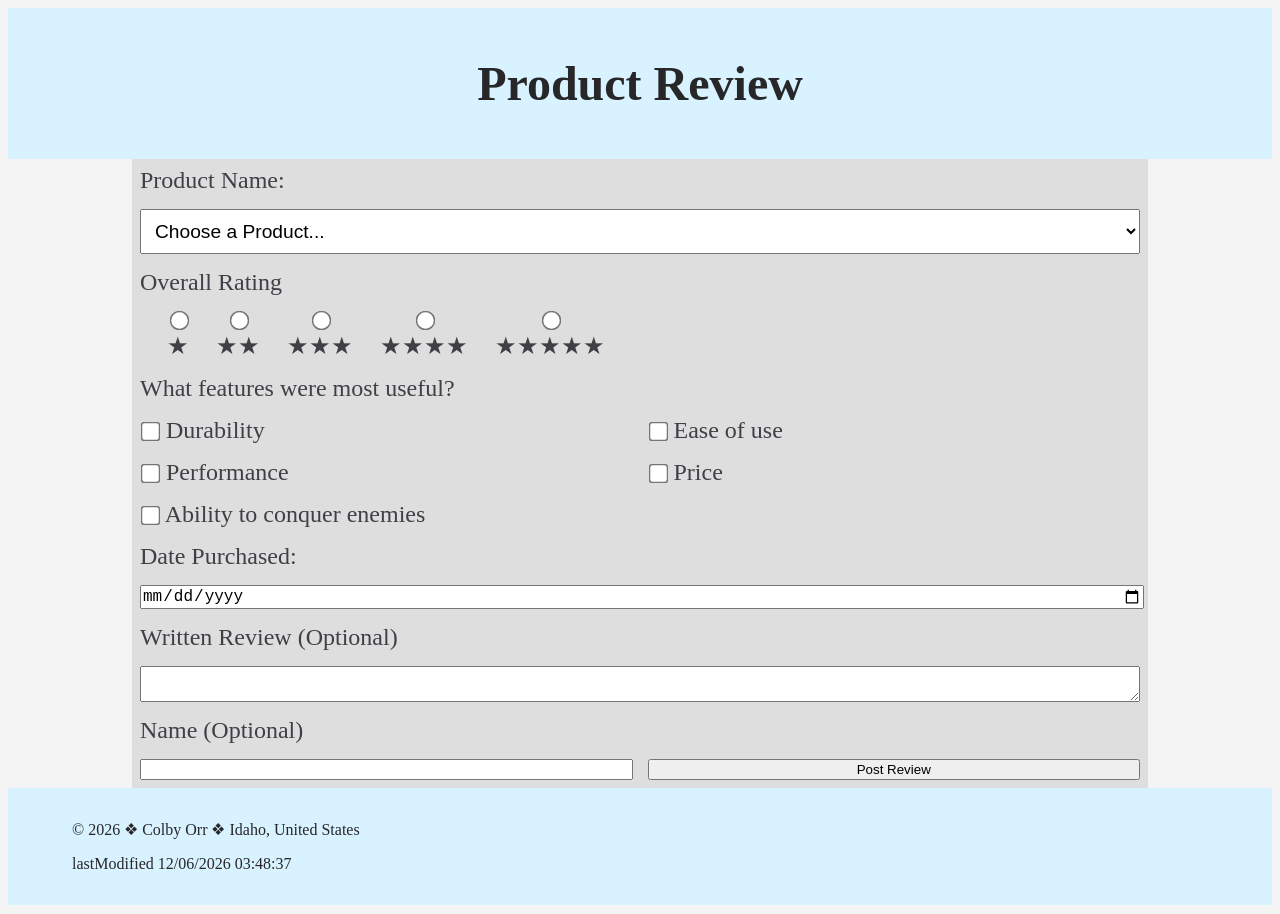
==== form.html @ 7cdf7e17 "changes 2" ====
<!DOCTYPE html>
<html lang="en">
<head>
    <meta charset="UTF-8">
    <meta name="viewport" content="width=device-width, initial-scale=1.0">
    <meta name="description"
      content="WDD 131 – Dynamic Web Fundamentals, Colby Orr, this is a submission form for the week 05 assignment">
    <meta name="author" content="Colby Orr">

    <link rel="preconnect" href="https://fonts.googleapis.com">
    <link rel="preconnect" href="https://fonts.gstatic.com" crossorigin>
    <link href="https://fonts.googleapis.com/css2?family=Roboto&display=swap" rel="stylesheet">

    <link rel="stylesheet" href="styles/form.css">
    <link rel="stylesheet" href="styles/form-large.css">
    <script src="scripts/form.js" defer></script>
    <title>WDD 131 – Dynamic Web Fundamentals – Colby Orr</title>
</head>

<body>
    <header>
        <h1>
            Product Review
        </h1>
    </header>
    <main>
      <form method="get" action="review.html">

        <label for="date">Product Name:</label>
        <select id="product" name="product" required>
          <option value="" disabled selected>Choose a Product...</option>
        </select>

        <label class="review-description">Overall Rating</label>

        <div class="rating">

          <div class="rating-option">
            <input type="radio" id="rating1" name="rating" value="1" required>
            <label for="rating1">★</label>
          </div>

          <div class="rating-option">
            <input type="radio" id="rating2" name="rating" value="2" required>
            <label for="rating2">★★</label>
          </div>

          <div class="rating-option">
            <input type="radio" id="rating3" name="rating" value="3" required>
            <label for="rating3">★★★</label>
          </div>

          <div class="rating-option">
            <input type="radio" id="rating4" name="rating" value="4" required>
            <label for="rating4">★★★★</label>
            </div>

          <div class="rating-option">
            <input type="radio" id="rating5" name="rating" value="5" required>
            <label for="rating5">★★★★★</label>
          </div>
        </div>

        <label class="review-description">What features were most useful?</label>


          <label>
              <input type="checkbox" name="features" value="durability">
              <label for="checkbox1">Durability</label>
          </label>

          <label>
              <input type="checkbox" name="features" value="durability">
              <label for="checkbox2">Ease of use</label>
          </label>


          <label>
              <input type="checkbox" name="features" value="performance">
              <label for="checkbox2">Performance</label>
          </label>

          <label>
              <input type="checkbox" name="features" value="price">
              <label for="checkbox2">Price</label>
          </label>

          <label>
              <input type="checkbox" name="features" value="price">
              <label for="checkbox2">Ability to conquer enemies</label>
          </label>



        <label class="review-description">Date Purchased:</label>
        <input type="date" id="date" name="date">

        <label class="review-description">Written Review (Optional)</label>
        <textarea id="review" name="review"></textarea>

        <label class="review-description">Name (Optional)</label>
        <input type="text" id="product-review" name="product-review">

        <input type="submit" value="Post Review">

    </form>

    </main>

    <footer>
        <p>
            &copy; <span id="currentyear"></span> &#10070; Colby Orr &#10070; Idaho, United States
        </p>
        <p>
            lastModified <span id="lastModified"></span>
        </p>
    </footer>
</body>
</html>
---- styles/form.css ----
:root {
    --background-color: #F4F4F5;
    --form-color: #dedede;
    --heading-color: #d8f2ff;

    --heading-text-color: #27272A;
    --text-color: #3F3F46;
    --muted-text-color: #71717A;

    --border-color: #D4D4D8;

    --accent-color: #2563EB;
    --accent-hover: #1D4ED8;

    --rating-color: #EAB308;


    background-color: var(--background-color);
}

header, footer {
    Display: block;
    justify-content: space-between;
    align-items: center;
    padding: 1rem;
    padding-left: 64px;
    padding-right: 64px;


    background-color: var(--heading-color);

    color: var(--heading-text-color)
}

h1 {
    text-align: center;
    font-size: 48px;
    background-color: var(--third-color);
}

form {
    width: 80%;
    max-width: 500px;
    margin: 0 auto;

    display: flex;
    flex-direction: column;
    gap: 15px;
    background-color: var(--form-color);
    color: var(--text-color);
    font-size: 24px;;

    padding: 8px;
}



input[type="radio"] {
    transform: scale(1.5);
}

input[type="checkbox"] {
    transform: scale(1.5);
}

input[type="date"] {
    font-size: 1rem;
    padding: 0px;
    width: 100%;
}

select {
    font-size: 1.2rem;
    padding: 10px;
    width: 100%;
}
---- styles/form-large.css ----
@media (min-width: 780px) {
    .rating {
    display: flex;
    justify-content: space-evenly;
    width: 100%;

}

form {
    width: 80%;
    max-width: 1000px;
    margin: 0 auto;

    display: grid;
    grid-template-columns: 1fr 1fr;
    gap: 15px;
    background-color: var(--form-color);
    color: var(--text-color);
    font-size: 24px;;

    padding: 8px;
}

.rating-option {
    display: flex;
    flex-direction: column;
    align-items: center;
    gap: 5px;
}

select {
    grid-column: 1/3;
}

.review-description {
    grid-column: 1/3;
}

#date {
    grid-column: 1/3;
}

#review {
    grid-column: 1/3;
}

#product {
    grid-column: 1/3;
}
}
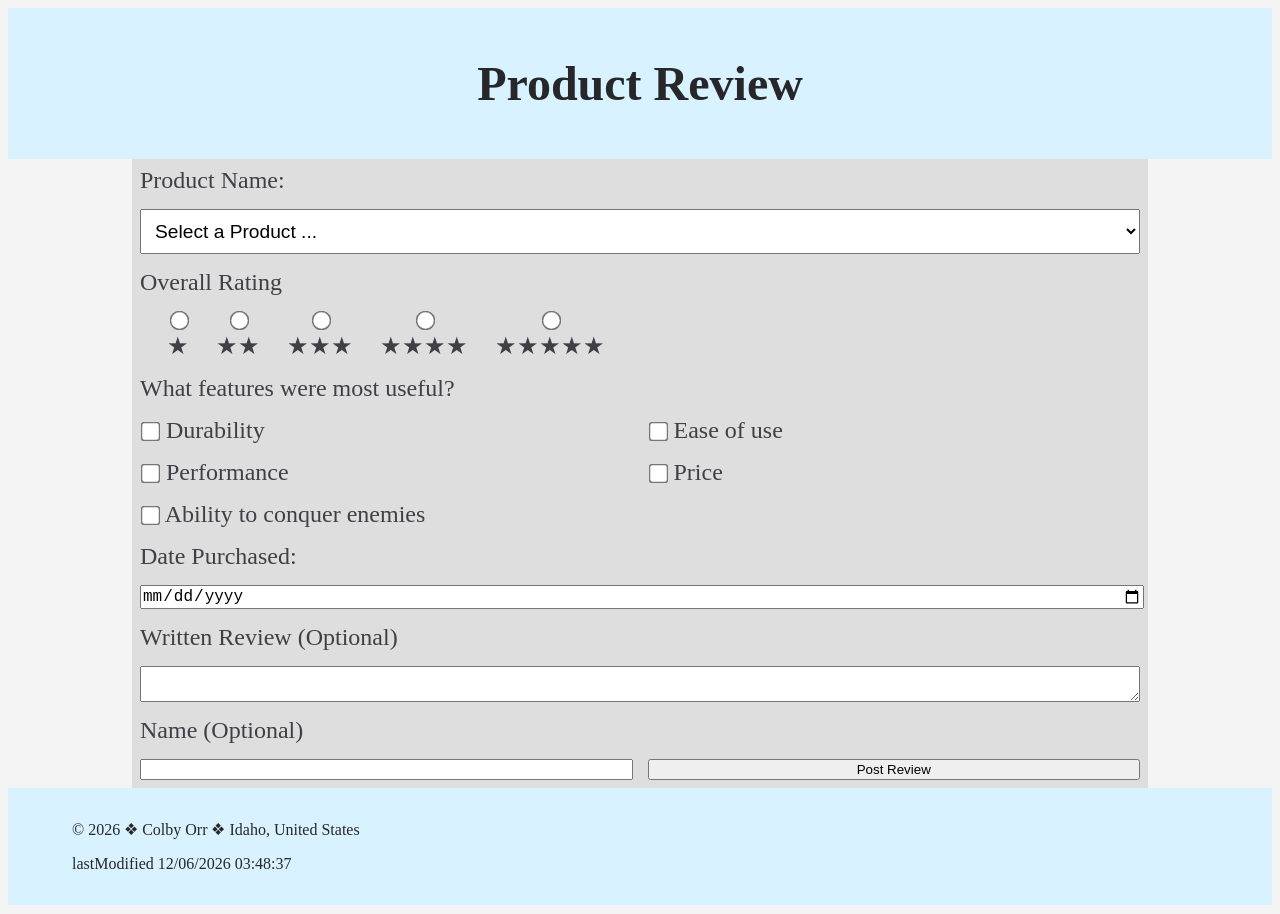
==== commit f5d16f4d: "Changes 3" ====
--- a/form.html
+++ b/form.html
@@ -28,7 +28,7 @@
 
         <label for="date">Product Name:</label>
         <select id="product" name="product" required>
-          <option value="" disabled selected>Choose a Product...</option>
+          <option value="" disabled selected>Select a Product ...</option>
         </select>
 
         <label class="review-description">Overall Rating</label>
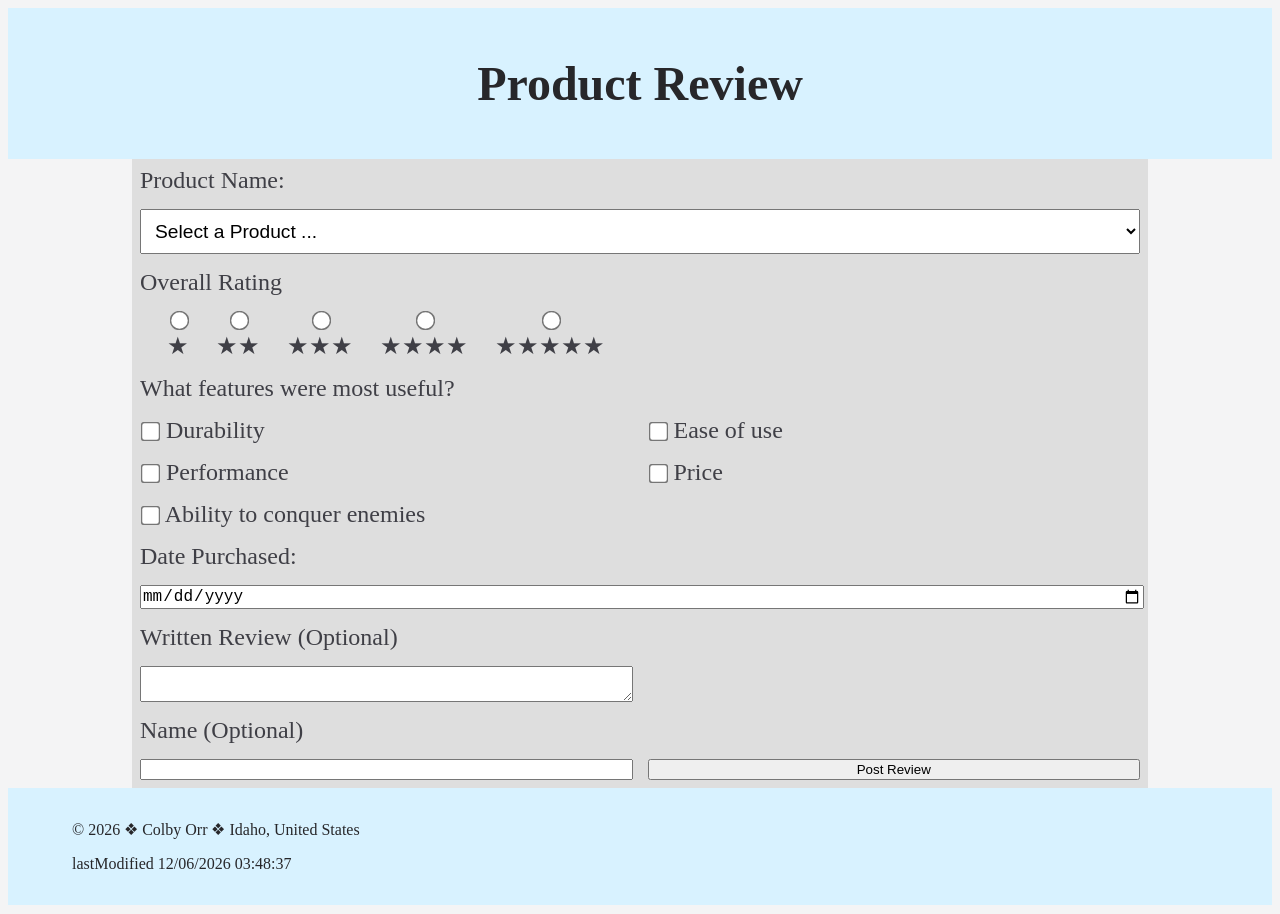
==== commit 220d27df: "changes 5" ====
--- a/form.html
+++ b/form.html
@@ -65,28 +65,28 @@
 
 
           <label>
-              <input type="checkbox" name="features" value="durability">
+              <input type="checkbox" id="feature1" name="features" value="durability">
               <label for="checkbox1">Durability</label>
           </label>
 
           <label>
-              <input type="checkbox" name="features" value="durability">
+              <input type="checkbox" id="feature2" name="features" value="durability">
               <label for="checkbox2">Ease of use</label>
           </label>
 
 
           <label>
-              <input type="checkbox" name="features" value="performance">
+              <input type="checkbox" id="feature3" name="features" value="performance">
               <label for="checkbox2">Performance</label>
           </label>
 
           <label>
-              <input type="checkbox" name="features" value="price">
+              <input type="checkbox" id="feature4" name="features" value="price">
               <label for="checkbox2">Price</label>
           </label>
 
           <label>
-              <input type="checkbox" name="features" value="price">
+              <input type="checkbox" id="feature5" name="features" value="price">
               <label for="checkbox2">Ability to conquer enemies</label>
           </label>
 
@@ -96,10 +96,10 @@
         <input type="date" id="date" name="date">
 
         <label class="review-description">Written Review (Optional)</label>
-        <textarea id="review" name="review"></textarea>
+        <textarea id="review-description" name="review"></textarea>
 
         <label class="review-description">Name (Optional)</label>
-        <input type="text" id="product-review" name="product-review">
+        <input type="text" id="name" name="name">
 
         <input type="submit" value="Post Review">
 
